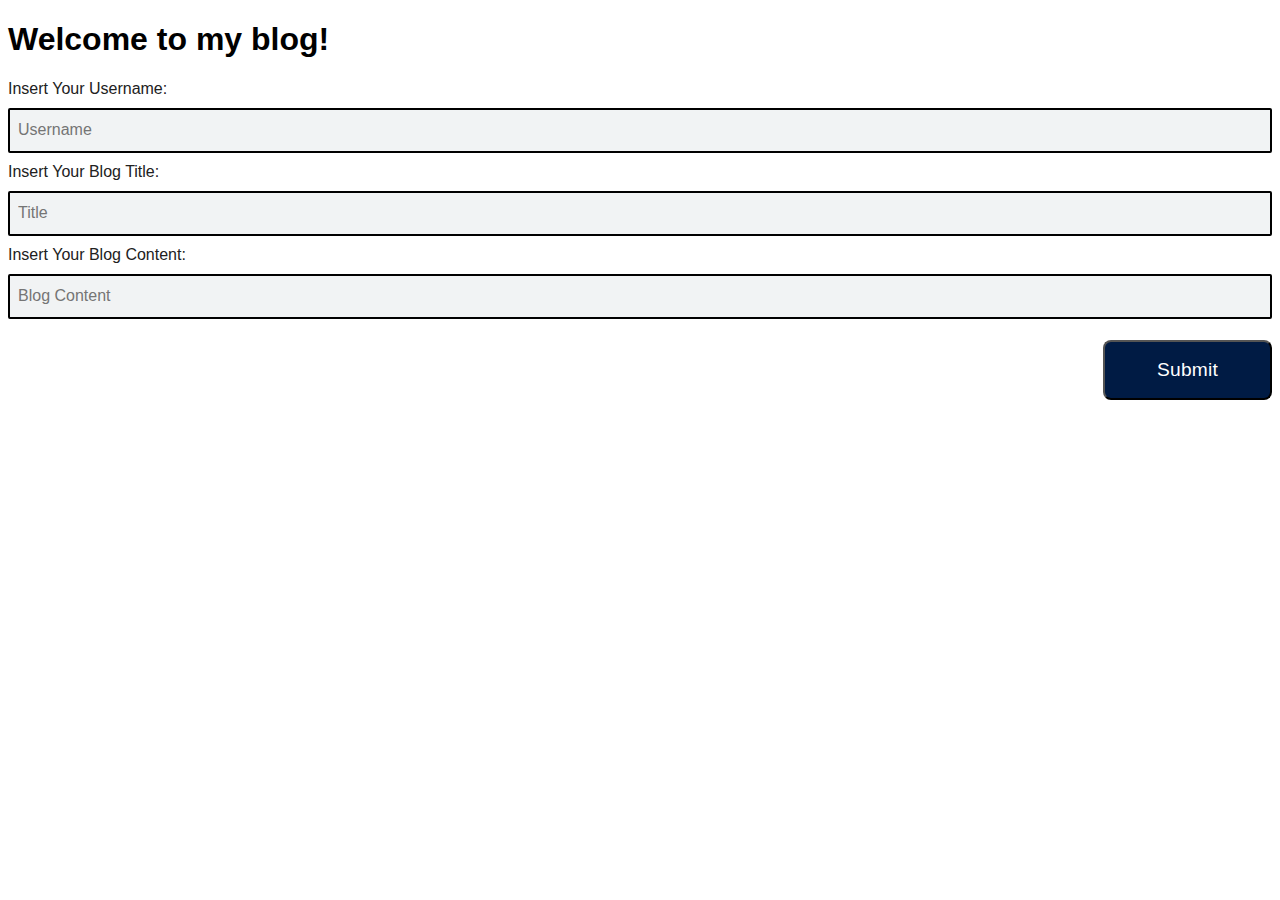
==== index.html @ 091b9067 "semantic fixes" ====
<!--
WHEN I load the app,
THEN I am presented with the landing page containing a form with labels and inputs for username, blog title, and blog content.
WHEN I submit the form,
THEN blog post data is stored to localStorage.
WHEN the form submits,
THEN I am redirected to the posts page.
-->

<!DOCTYPE html>
<html lang="en">
<head>
  <meta charset="UTF-8">
  <meta name="viewport" content="width=device-width, initial-scale=1.0">
  <link rel="stylesheet" href="./css/form.css" />
  <title>My Blog</title>
</head>

<body>
  <h1>Welcome to my blog!</h1>

  <form method="POST">

    <div class="input-group">
      <label for="username">Insert Your Username:</label>
      <input type="text" id="username" name="userName" placeholder="Username"><br>
    </div>

    <div class="input-group">
      <label for="blogTitle">Insert Your Blog Title:</label>
      <input type="text" id="blogTitle" name="blogTitle" placeholder="Title"><br>
    </div>

    <div class="input-group">
      <label for="blogContent">Insert Your Blog Content:</label>
      <input type="text" id="blogContent" name="blogContent" placeholder="Blog Content">
    </div>
  </form>

  <!--localStorage.setItem("lastname", "Smith"); -->

  <button id="submit">Submit</button>

  <script src="./js/form.js"></script>
</body>
</html>
---- css/form.css ----
*,
*::before,
*::after {
  box-sizing: border-box;
}

body {
  font-size: 16px;
  font-family: "Roboto", sans-serif;
  background-color: white;
}

h2 {
  font-size: 3em;
  margin: 0px;
  margin-top: 0.45em;
  margin-bottom: 0.45em;
}

button {
  background-color:#001b44;;
  border-radius: 8px;
  color: #fff;
  cursor: pointer;
  font-size: 1.2em;
  letter-spacing: 0.21px;
  line-height: 16px;
  max-width: 255px;
  padding: 20px 52px;
  text-align: center;
  transition-duration: 0.15s;
  transition-property: background-color;
  transition-timing-function: linear;
  margin-top: 0.6em;
  float: right;
}

.input-group {
  margin-top: 10px;
  margin-bottom: 10px;
}

label {
  color: #212121;
}

input {
  background-color: #f1f3f4;
  border-radius: 2px;
  border-width: 0;
  font-size: 1em;
  height: 45px;
  line-height: 20px;
  margin: 0;
  margin-top: 10px;
  max-width: 100%;
  padding: 8px 8px 8px 8px;
  transition-delay: 0s, 0s;
  transition-duration: 0.2s, 0.2s;
  transition-property: background-color, color;
  transition-timing-function: ease, ease;
  vertical-align: middle;
  width: 100%;
  border: 2px solid;
}

input:hover {
  background-color: #e8eaed;
}

.card {
  background-color: #fff;
  border: 1px solid #eceff1;
  border-radius: 8px;
  box-shadow: rgba(60, 64, 67, 0.3) 0 1px 2px 0,
    rgba(60, 64, 67, 0.15) 0 1px 3px 1px;
  margin: 2%;
  margin-top: 80px;
  padding: 20px;
  width: 46%;
  overflow: hidden;
  position: relative;
  float: left;
}

.card::after {
  content: " ";
  display: block;
  clear: both;
}

.clearfix::after {
  content: " ";
  display: block;
  clear: both;
}

#msg {
  visibility: hidden;
  margin-top: 20px;
  font-weight: 700;
  height: 1.2em;
  font-size: 1.2em;
}

#msg.success,
#msg.error {
  visibility: visible;
}

#msg.success {
  color: #001b44;;
}

#msg.error {
  color: #e6252c;
}
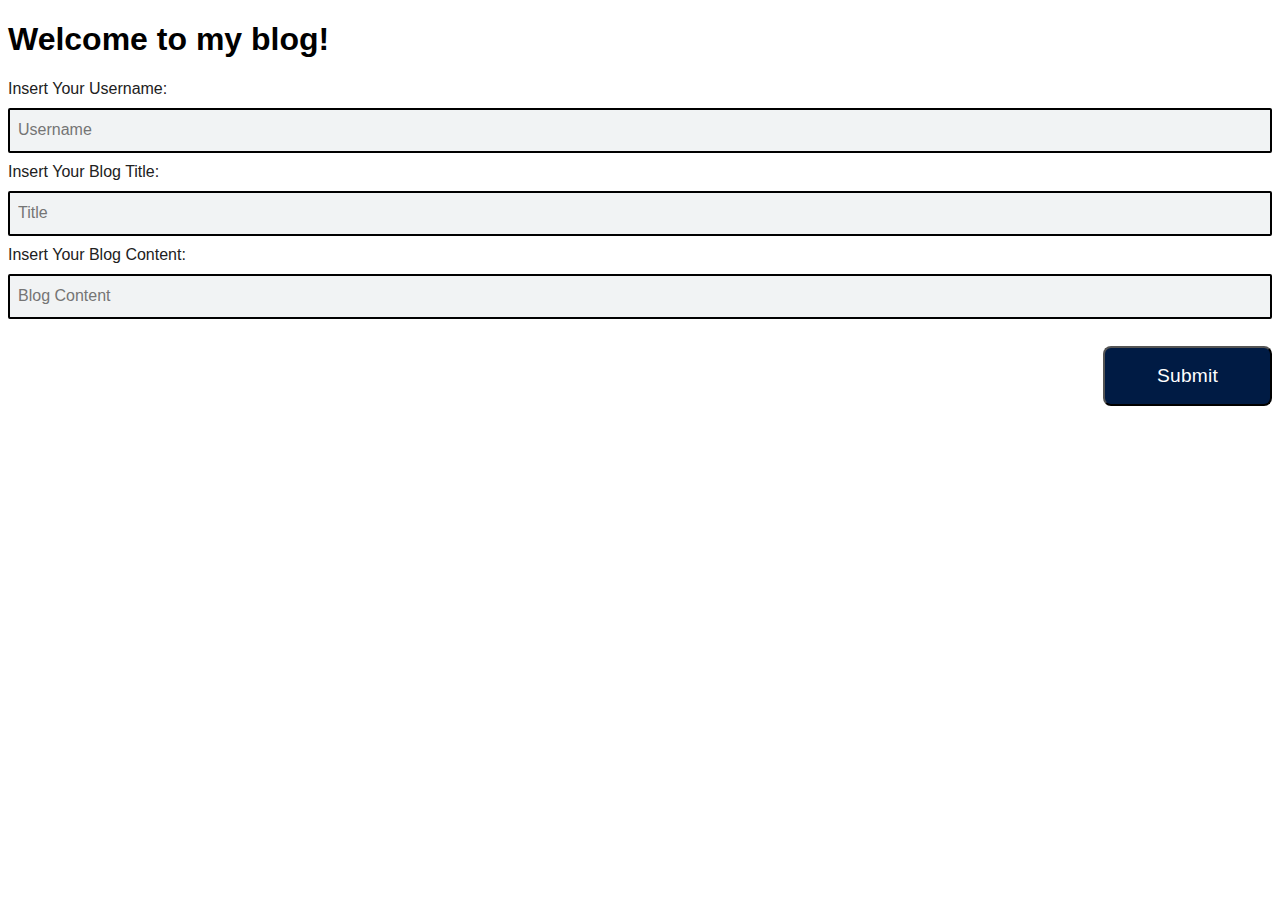
==== commit 68012a92: "index.html/form.js, set up localStorage" ====
--- a/index.html
+++ b/index.html
@@ -37,7 +37,9 @@
     </div>
   </form>
 
-  <!--localStorage.setItem("lastname", "Smith"); -->
+  <div>
+    <p class="message"></p>
+  </div>
 
   <button id="submit">Submit</button>
 
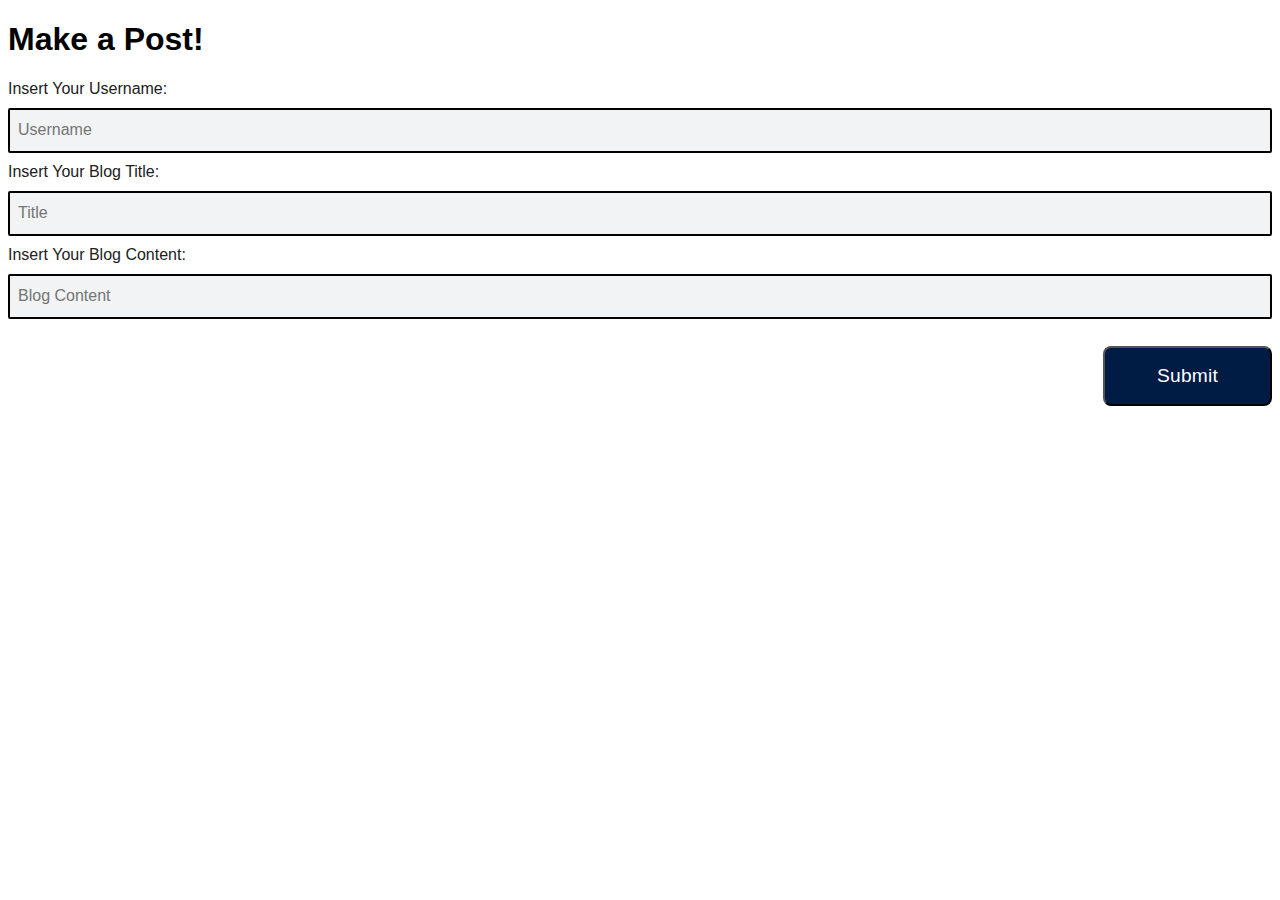
==== commit 881a970f: "update with localStorage" ====
--- a/index.html
+++ b/index.html
@@ -17,7 +17,7 @@
 </head>
 
 <body>
-  <h1>Welcome to my blog!</h1>
+  <h1>Make a Post!</h1>
 
   <form method="POST">
 
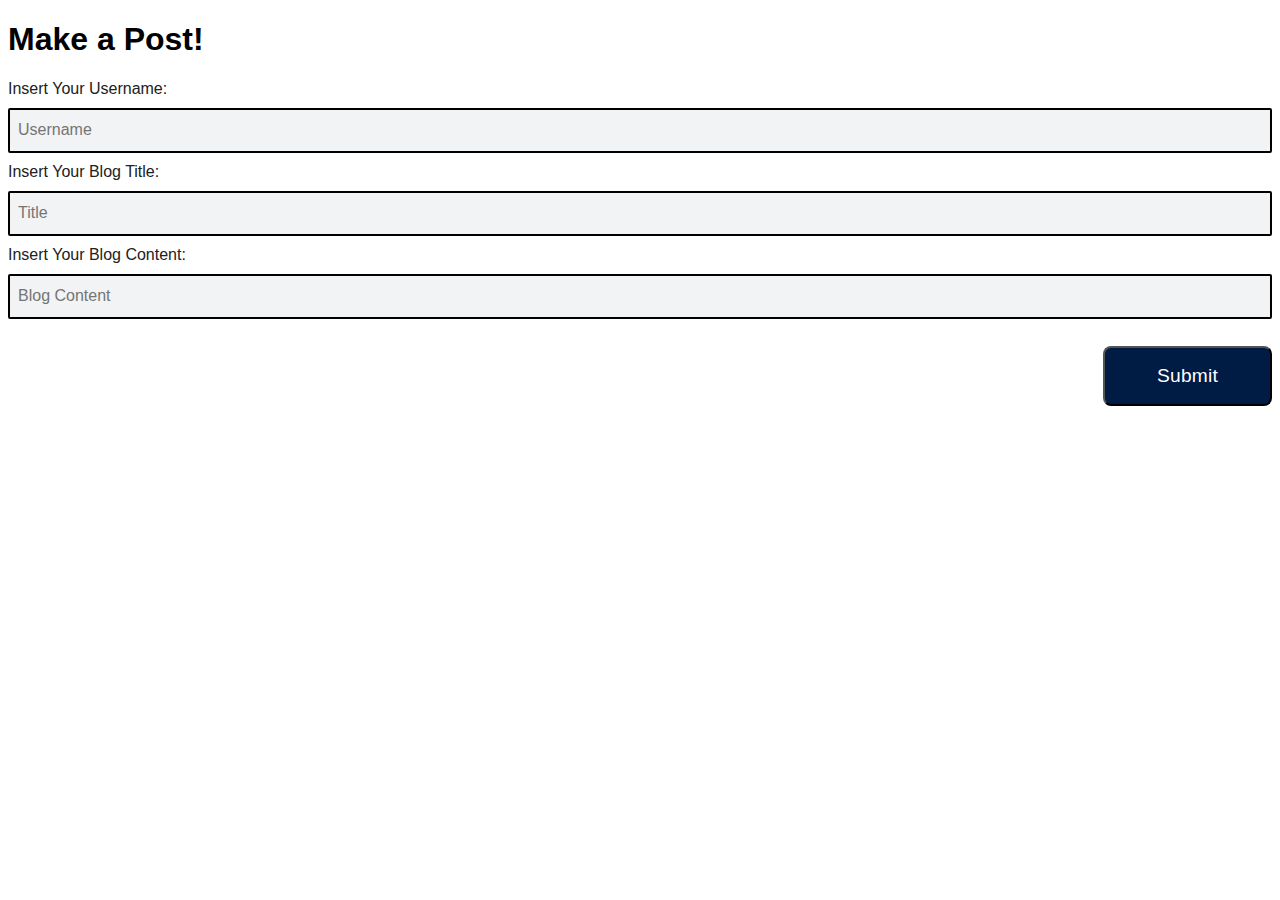
==== commit b8e63cd8: "semantics" ====
--- a/index.html
+++ b/index.html
@@ -1,12 +1,3 @@
-<!--
-WHEN I load the app,
-THEN I am presented with the landing page containing a form with labels and inputs for username, blog title, and blog content.
-WHEN I submit the form,
-THEN blog post data is stored to localStorage.
-WHEN the form submits,
-THEN I am redirected to the posts page.
--->
-
 <!DOCTYPE html>
 <html lang="en">
 <head>
